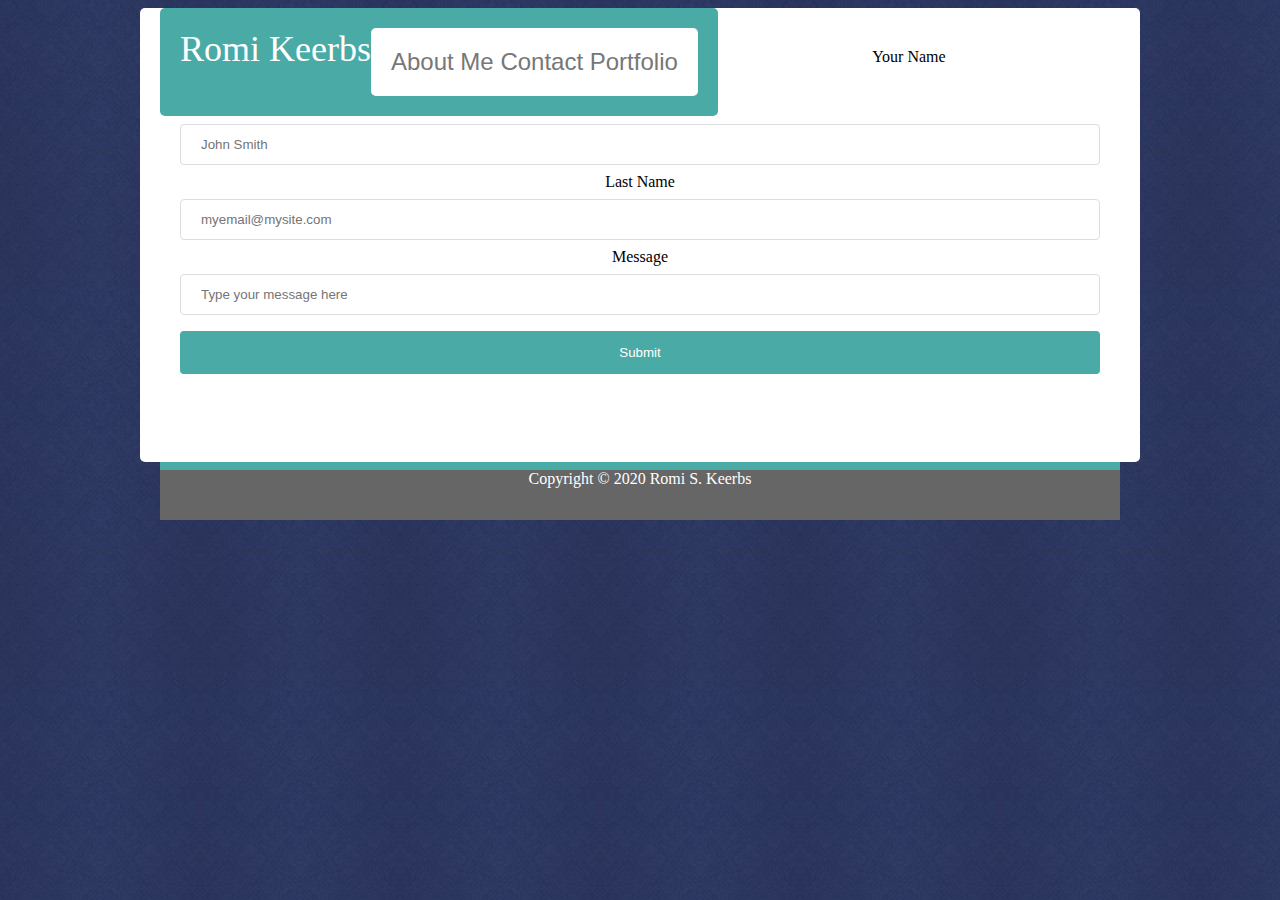
==== contact.html @ fb3afad9 "First commit" ====
<!DOCTYPE html>
<html lang="en">

<head>
    <meta charset="utf-8">

    <title>Romi Keerbs' Portfolio Pages</title>
    <link rel="stylesheet" type="text/css" href="assets/css/style.css">

</head>

<body>
    
        <header>
            <div class="name">Romi Keerbs</h1></class> <div class="nav"><a href="...">  About Me  </a><a href="...">  Contact  </a><a href="portfolio.html">  Portfolio  </a></class>
            </header>

         <div class="wrapper">
            
        <section id="content">
            <div>
                <form action="/action_page.php">
                  <label for="name">Your Name</label>
                  <input type="text" id="name" name="name" placeholder="John Smith">
              
                  <label for="lname">Last Name</label>
                  <input type="text" id="email" name="email" placeholder="myemail@mysite.com">
              
                  <label for="message">Message</label>
                  <input type="text" id="message" name="message" placeholder="Type your message here">
                
                  <input type="submit" value="Submit">
                </form>
              </div></section>
        </div>
        <div class="push"></div>
    <footer class="footer">Copyright © 2020 Romi S. Keerbs</footer>
        

</body>
---- assets/css/style.css ----
body {
    background-image: url("../images/wallpaper.jpg");
  }

header {
    max-width: 960px;
    margin: 0 auto;
    background-color: white;
    
}

.name {
    color: white;
    background-color: #4aaaa5;
    font-size: 36px;
    font-family: 'Georgia', Times, 'Times New Roman', serif;
    float: left;
}

.nav {
    
    float: right;
    background-color: white;
    font-size: 24px;
    font-family: 'Arial', 'Helvetica Neue', Helvetica, sans-serif;
}

a:link {
    color: #777777;
    text-decoration: none;
  }
  
  a:visited {
    color: #777777;
    text-decoration: none;
  }
  
  a:hover {
    color: #777777;
    text-decoration: underline;
  }
  
  a:active {
    color: #777777;
    text-decoration: none;
  }

.wrapper {
    max-width: 960px;
    min-height: 100%;
    margin: 0 auto;
    margin-bottom: -50px;
    padding 20px;
    text-align: center;
    background-color: white;
    border-color: #dddddd;
}
.content {
    display: inline-block
    box-sizing: border-box;
    
}

.pagehead {
    color: #4aaaa5;
    background-color: white;
    font-family: 'Georgia', Times, 'Times New Roman', serif;

}
p {
    color: #777777;
    font-family: 'Arial', 'Helvetica Neue', Helvetica, sans-serif;
}
.footer {
    border-top: 8px solid #4aaaa5;
    color: white;
    background-color: #666666;
    text-align: center;
}
.footer,
.push {
  margin: 0 auto;
  height: 50px;
  max-width: 960px;
}

input[type=text], select {
    width: 100%;
    padding: 12px 20px;
    margin: 8px 0;
    display: inline-block;
    border: 1px solid #dddddd;
    border-radius: 4px;
    box-sizing: border-box;
  }
  
  input[type=submit] {
    width: 100%;
    background-color: #4aaaa5;
    color: white;
    padding: 14px 20px;
    margin: 8px 0;
    border: none;
    border-radius: 4px;
    cursor: pointer;
  }
  
  input[type=submit]:hover {
    background-color: #777777;
  }
  
  div {
    border-radius: 5px;
    background-color: white;
    padding: 20px;
  }
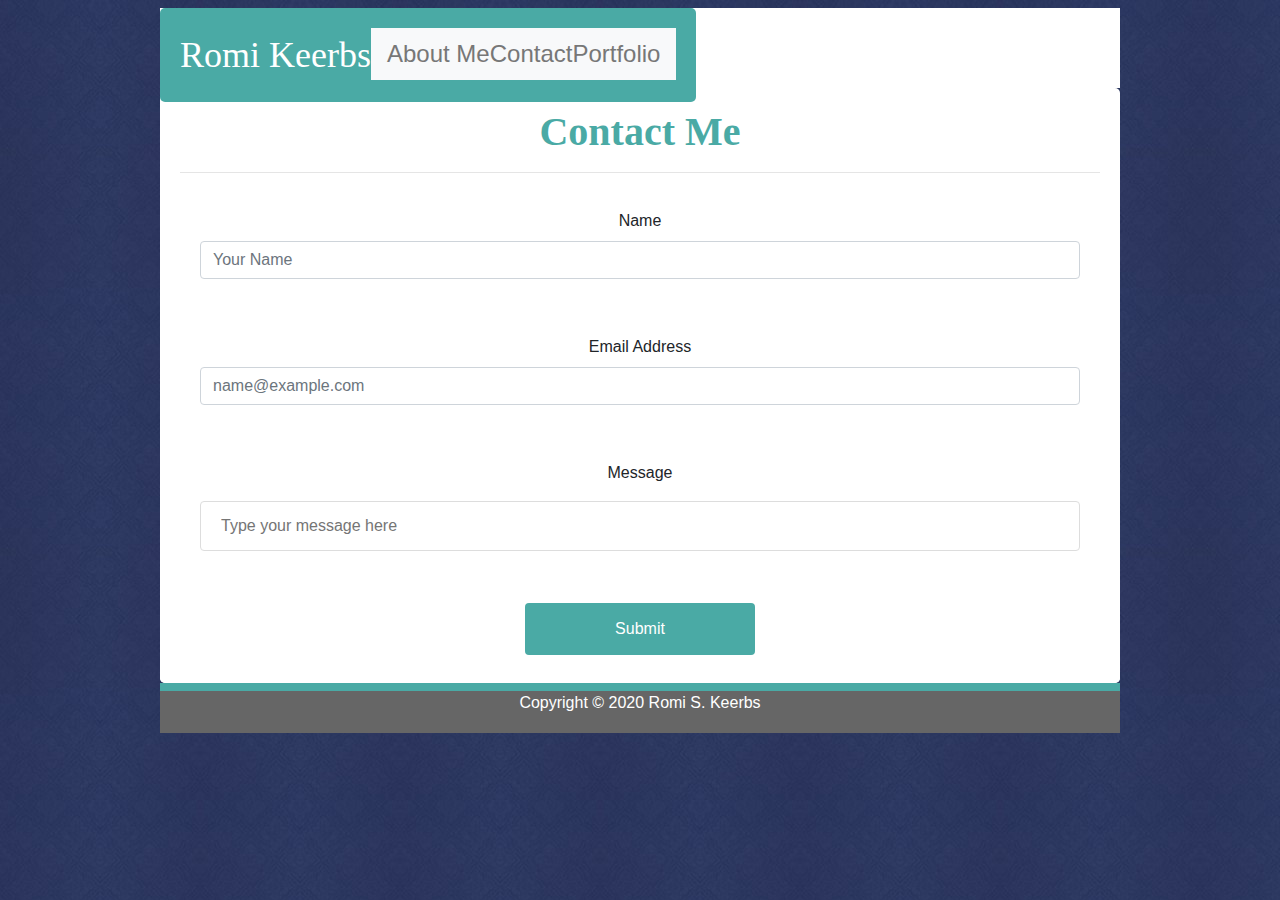
==== commit ecb27073: "not perfect, but done for now" ====
--- a/contact.html
+++ b/contact.html
@@ -5,6 +5,7 @@
     <meta charset="utf-8">
 
     <title>Romi Keerbs' Portfolio Pages</title>
+    <link rel="stylesheet" href="https://stackpath.bootstrapcdn.com/bootstrap/4.4.1/css/bootstrap.min.css">
     <link rel="stylesheet" type="text/css" href="assets/css/style.css">
 
 </head>
@@ -12,26 +13,30 @@
 <body>
     
         <header>
-            <div class="name">Romi Keerbs</h1></class> <div class="nav"><a href="...">  About Me  </a><a href="...">  Contact  </a><a href="portfolio.html">  Portfolio  </a></class>
+            <div class="name">Romi Keerbs</class>  <nav class="navbar navbar-sm fixed-right navbar-light bg-light">
+                <a href="index.html">  About Me  </a><a href="#">  Contact  </a><a href="portfolio.html">  Portfolio  </a>
+              </nav></class>
             </header>
-
          <div class="wrapper">
             
         <section id="content">
-            <div>
-                <form action="/action_page.php">
-                  <label for="name">Your Name</label>
-                  <input type="text" id="name" name="name" placeholder="John Smith">
-              
-                  <label for="lname">Last Name</label>
-                  <input type="text" id="email" name="email" placeholder="myemail@mysite.com">
-              
-                  <label for="message">Message</label>
-                  <input type="text" id="message" name="message" placeholder="Type your message here">
-                
-                  <input type="submit" value="Submit">
-                </form>
-              </div></section>
+            <h1 class="pagehead">Contact Me</h1></class>
+            <hr>
+            <form>
+                <div class="form-group">
+                  <label for="exampleFormControlInput1">Name</label>
+                  <input type="name" class="form-control" id="exampleFormControlInput1" placeholder="Your Name">
+                </div>
+                <div class="form-group">
+                    <label for="exampleFormControlInput1">Email Address</label>
+                    <input type="email" class="form-control" id="exampleFormControlInput1" placeholder="name@example.com">
+                  </div>
+                <div class="form-group">
+                    <label for="message">Message</label>
+                    <input type="text" id="message" name="message" rows="3" placeholder="Type your message here"></textarea>
+                </div>
+                <input type="submit" value="Submit">
+              </form></section>
         </div>
         <div class="push"></div>
     <footer class="footer">Copyright © 2020 Romi S. Keerbs</footer>
--- a/assets/css/style.css
+++ b/assets/css/style.css
@@ -1,12 +1,15 @@
 body {
     background-image: url("../images/wallpaper.jpg");
+    display: block;
+    margin: 8px;
   }
 
 header {
     max-width: 960px;
     margin: 0 auto;
     background-color: white;
-    
+    height: 80px;
+    width: 100%
 }
 
 .name {
@@ -14,11 +17,10 @@
     background-color: #4aaaa5;
     font-size: 36px;
     font-family: 'Georgia', Times, 'Times New Roman', serif;
-    float: left;
+    float: left;    
 }
 
-.nav {
-    
+.navbar{
     float: right;
     background-color: white;
     font-size: 24px;
@@ -50,7 +52,6 @@
     min-height: 100%;
     margin: 0 auto;
     margin-bottom: -50px;
-    padding 20px;
     text-align: center;
     background-color: white;
     border-color: #dddddd;
@@ -60,12 +61,18 @@
     box-sizing: border-box;
     
 }
+.portrait {
+  float: left
+}
 
 .pagehead {
     color: #4aaaa5;
     background-color: white;
     font-family: 'Georgia', Times, 'Times New Roman', serif;
-
+    display: block;
+    margin-inline-start: 0px;
+    margin-inline-end: 0px;
+    font-weight: bold;
 }
 p {
     color: #777777;
@@ -95,7 +102,7 @@
   }
   
   input[type=submit] {
-    width: 100%;
+    width: 25%;
     background-color: #4aaaa5;
     color: white;
     padding: 14px 20px;
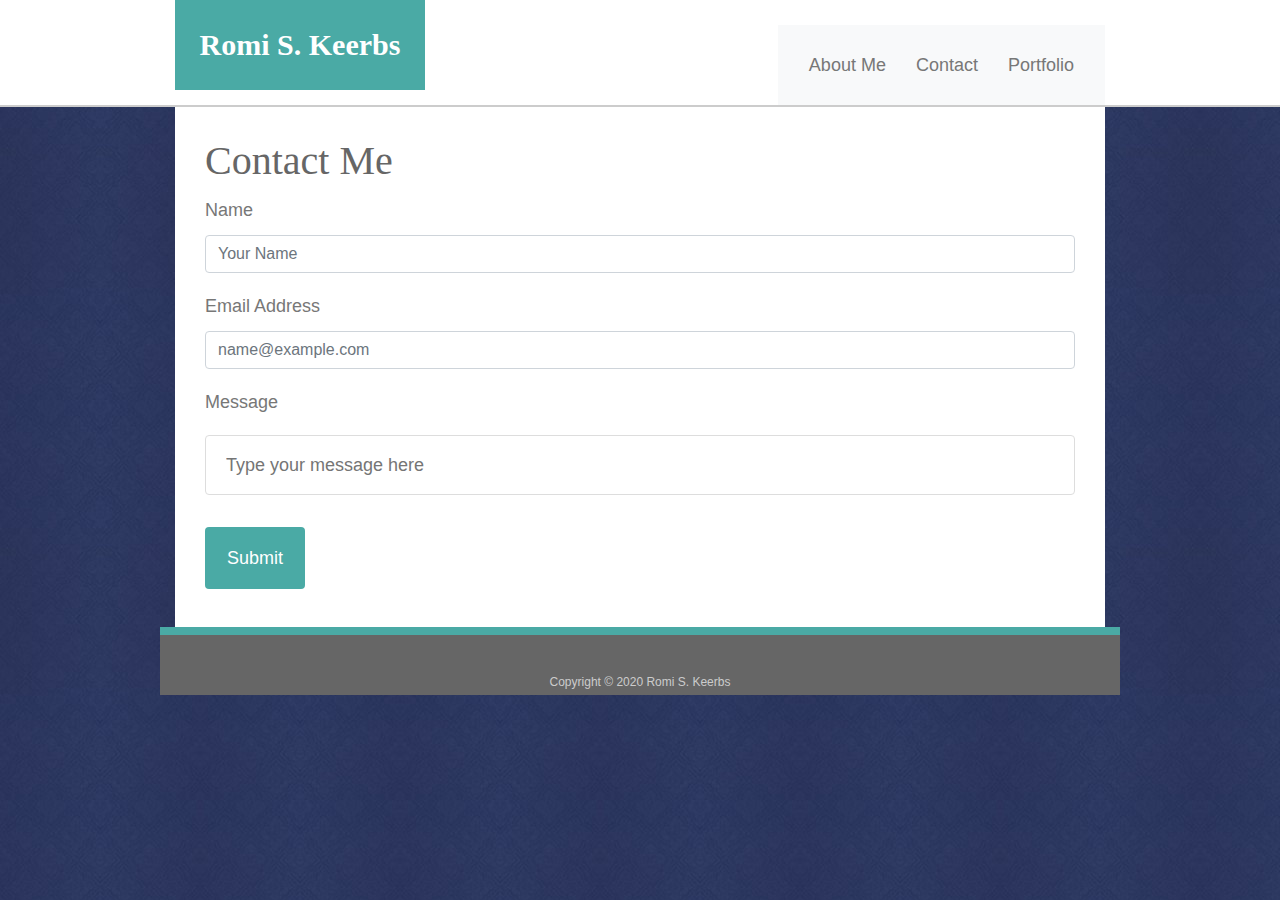
==== commit c74e965a: "Made corrections" ====
--- a/contact.html
+++ b/contact.html
@@ -12,16 +12,19 @@
 
 <body>
     
-        <header>
-            <div class="name">Romi Keerbs</class>  <nav class="navbar navbar-sm fixed-right navbar-light bg-light">
-                <a href="index.html">  About Me  </a><a href="#">  Contact  </a><a href="portfolio.html">  Portfolio  </a>
-              </nav></class>
-            </header>
-         <div class="wrapper">
+  <header id="page-head">
+    <div class="container">
+      <a href="..." id="name">Romi S. Keerbs</a>
+      <nav class="navbar navbar-sm fixed-right navbar-light bg-light">
+          <a href="index.html">  About Me  </a><a href="#">  Contact  </a><a href="portfolio.html">  Portfolio  </a>
+        </nav></class>
+    </div>
+  </header>
+
+         <div id="main-container" class="container">
+          <section class="main-section">
+            <h1>Contact Me</h1>
             
-        <section id="content">
-            <h1 class="pagehead">Contact Me</h1></class>
-            <hr>
             <form>
                 <div class="form-group">
                   <label for="exampleFormControlInput1">Name</label>
@@ -36,10 +39,16 @@
                     <input type="text" id="message" name="message" rows="3" placeholder="Type your message here"></textarea>
                 </div>
                 <input type="submit" value="Submit">
-              </form></section>
-        </div>
-        <div class="push"></div>
-    <footer class="footer">Copyright © 2020 Romi S. Keerbs</footer>
+              </form>
+            </section>
+      
+          </div>
         
-
-</body>+          <footer>
+            <div class="container">
+              Copyright &copy; 2020 Romi S. Keerbs
+            </div>
+          </footer>
+        </body>
+        
+        </html>--- a/assets/css/style.css
+++ b/assets/css/style.css
@@ -1,123 +1,154 @@
 body {
-    background-image: url("../images/wallpaper.jpg");
-    display: block;
-    margin: 8px;
+  font-family: Arial, "Helvetica Neue", Helvetica, sans-serif;
+  font-size: 18px;
+  line-height: 34px;
+  color: #777777;
+  background: url("../images/wallpaper.jpg");
+}
+
+.container {
+  max-width: 960px;
+  margin: 0 auto;
   }
 
-header {
-    max-width: 960px;
-    margin: 0 auto;
-    background-color: white;
-    height: 80px;
-    width: 100%
+
+#page-head {
+  
+  width: 100%;
+  margin: 0 auto;
+  overflow: auto;
+  color: #ffffff;
+  background: #ffffff;
+  border-bottom: 2px solid #cccccc;
 }
 
-.name {
-    color: white;
-    background-color: #4aaaa5;
-    font-size: 36px;
-    font-family: 'Georgia', Times, 'Times New Roman', serif;
-    float: left;    
+#name {
+  float: left;
+  width: 250px;
+  height: 90px;
+  font-family: Georgia, Times, "Times New Roman", serif;
+  font-size: 30px;
+  font-weight: 700;
+  line-height: 90px;
+  color: #ffffff;
+  text-align: center;
+  text-decoration: none;
+  background: #4aaaa5;
 }
 
-.navbar{
-    float: right;
-    background-color: white;
-    font-size: 24px;
-    font-family: 'Arial', 'Helvetica Neue', Helvetica, sans-serif;
+nav {
+  float: right;
+  margin-top: 25px;
+  
+}
+
+nav a {
+  padding: 15px;
 }
 
 a:link {
-    color: #777777;
-    text-decoration: none;
-  }
-  
-  a:visited {
-    color: #777777;
-    text-decoration: none;
-  }
-  
-  a:hover {
-    color: #777777;
-    text-decoration: underline;
-  }
-  
-  a:active {
-    color: #777777;
-    text-decoration: none;
-  }
-
-.wrapper {
-    max-width: 960px;
-    min-height: 100%;
-    margin: 0 auto;
-    margin-bottom: -50px;
-    text-align: center;
-    background-color: white;
-    border-color: #dddddd;
-}
-.content {
-    display: inline-block
-    box-sizing: border-box;
-    
-}
-.portrait {
-  float: left
+  color: #777777;
+  text-decoration: none;
 }
 
-.pagehead {
-    color: #4aaaa5;
-    background-color: white;
-    font-family: 'Georgia', Times, 'Times New Roman', serif;
-    display: block;
-    margin-inline-start: 0px;
-    margin-inline-end: 0px;
-    font-weight: bold;
+a:visited {
+  color: #777777;
+  text-decoration: none;
 }
-p {
-    color: #777777;
-    font-family: 'Arial', 'Helvetica Neue', Helvetica, sans-serif;
+
+a:hover {
+  color: #777777;
+  text-decoration: underline;
 }
-.footer {
-    border-top: 8px solid #4aaaa5;
-    color: white;
-    background-color: #666666;
-    text-align: center;
+
+a:active {
+  color: #777777;
+  text-decoration: none;
 }
-.footer,
-.push {
+
+
+h1 {
+  color: #666666;
+  font-family: Georgia, Times, "Times New Roman", serif;
+}
+
+footer {
+  padding: 30px 0;
+  font-size: 12px;
+  clear: both;
+  color: #cccccc;
+  text-align: center;
+  background: #666666;
+  border-top: 8px solid #4aaaa5;
+  height: 50px;
+  width: 960px;
   margin: 0 auto;
-  height: 50px;
+}
+
+#main-container {
+  position: center;
+  width: 970px;
+}
+
+.main-section {
   max-width: 960px;
+  background: #ffffff;
+  padding: 30px;
 }
 
 input[type=text], select {
-    width: 100%;
-    padding: 12px 20px;
-    margin: 8px 0;
-    display: inline-block;
-    border: 1px solid #dddddd;
-    border-radius: 4px;
-    box-sizing: border-box;
-  }
-  
-  input[type=submit] {
-    width: 25%;
-    background-color: #4aaaa5;
-    color: white;
-    padding: 14px 20px;
-    margin: 8px 0;
-    border: none;
-    border-radius: 4px;
-    cursor: pointer;
-  }
-  
-  input[type=submit]:hover {
-    background-color: #777777;
-  }
-  
-  div {
-    border-radius: 5px;
-    background-color: white;
-    padding: 20px;
+  width: 100%;
+  padding: 12px 20px;
+  margin: 8px 0;
+  display: inline-block;
+  border: 1px solid #dddddd;
+  border-radius: 4px;
+  box-sizing: border-box;
+}
+
+input[type=submit] {
+  width: 100px;
+  background-color: #4aaaa5;
+  color: white;
+  padding: 14px 20px;
+  margin: 8px 0;
+  border: none;
+  border-radius: 4px;
+  cursor: pointer;
+}
+
+input[type=submit]:hover {
+  background-color: #777777;
+}
+
+#project1 h3, #project2 h3 {
+  position: absolute;
+  bottom: 20px;
+  width: 200px;
+  padding: 15px;
+  margin-bottom: 0;
+  font-weight: 300;
+  line-height: 30px;
+  color: #ffffff;
+  text-align: center;
+  background: #4aaaa5;
+  border-radius: 5px;
+}
+
+#project1 {
+  position: relative;
+  float: left;
+  width: 230px;
+  margin: 0 auto;
+}
+
+#project2 {
+  position: relative;
+  width: 230px;
+  margin: 0 auto;
+}
+
+#project1 img, #project2 img {
+  border: 0 none;
+  opacity: 0.8;
   }